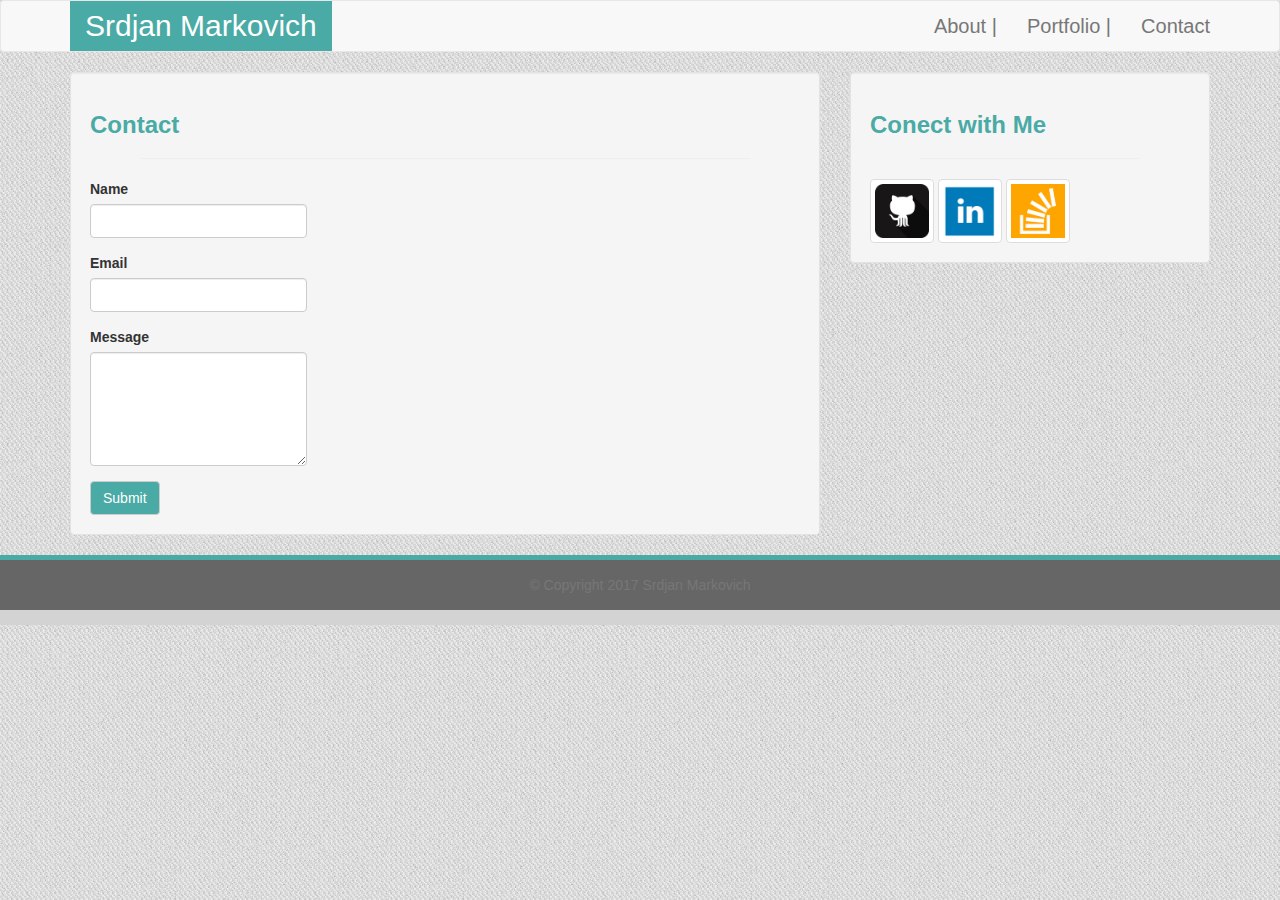
==== contact.html @ 41fa4f44 "Added new file" ====
<!DOCTYPE html>
<html>
<head>
	<meta charset="UTF-8">
	<link rel="stylesheet" href="https://maxcdn.bootstrapcdn.com/bootstrap/3.3.7/css/bootstrap.min.css" integrity="sha384-BVYiiSIFeK1dGmJRAkycuHAHRg32OmUcww7on3RYdg4Va+PmSTsz/K68vbdEjh4u" crossorigin="anonymous">
	<link rel="stylesheet" href="assets/style.css">
	<title>Contact</title>
</head>
<body>

	<nav class="navbar navbar-default">
		<div class="container-fluid">
			<div class="container">
				<ul class="nav navbar-nav">
					<li class="active"><a href="index.html" id="brand">Srdjan Markovich</a></li>
				</ul>
				<ul class="nav navbar-nav navbar-right">
					<li><a href="index.html" id="links"> About | </a></li>
					<li><a href="portfolio.html" id="links">Portfolio | </a></li>
					<li><a href="contact.html" id="links"> Contact </a></li>
				</ul>
			</div>
		</div>
	</nav>

	<div class="container">
		<div class="row">
			<div class="col-md-8">
				<div class="well">
					<h3><b>Contact</b></h3> 
					<hr> 
					<div class="row">
						<div class="col-md-4">
							<!--img class="me" src="assets/images/mypicture.png" class="img-thumbnail" alt="My Picture"-->
					<form>
							<div class="form-group">
   				 			<label for="name">Name</label>
    						<input type="name" class="form-control" id="name">
  						</div>
							<div class="form-group">
    						<label for="email">Email</label>
    						<input type="email" class="form-control" id="email">
  						</div>
						<div class="form-group">
  						<label for="comment">Message</label>
  						<textarea class="form-control" rows="5" id="message"></textarea>
					</div>
  					<button type="submit" class="btn btn-default">Submit</button>
					</form>

						</div>
						<div class="col-md-8">
							
							</div>
						</div>
					</div>
				</div>
				
				<div class="col-md-4">
					<div class="well">
						<h3><b>Conect with Me</b></h3> 
						<hr>    
						<div class="connect_group">
							<a href="https://github.com/srdjan01" target="_blank"><img src="assets/images/github.png" class="img-thumbnail" alt="github"></a>
							<a href="https://www.linkedin.com/in/srdjan-markovich-9a47647b" target="_blank"><img src="assets/images/linkedin.png" class="img-thumbnail" alt="linkedin"></a>
							<a href="https://stackoverflow.com/users/8460258/srdjan01" target="_blank"><img src="assets/images/stackoverflow.png" class="img-thumbnail" alt="stackoverflow"></a>
						</div>
					</div>
				</div>
			</div>
		</div>

		<div id="footer">
			<p>&copy; Copyright 2017 Srdjan Markovich</p>
		</div>

	</body>
	</html>
---- assets/style.css ----
body {
	background-image: url("images/cheap_diagonal_fabric.png");
}

p {
	text-align: left;
	color: #777777;
}

h3 {
	color: #4aaaa5;
}

.me {
	width: 100%;
	height: auto;
}

li {
	font-size: 20px;
}

hr {
	margin-left: 50px;
	margin-right: 50px;
}


#footer {
	height: 70px;
	background-color: lightgray;
}

#footer>p {
	text-align: center;
	padding-top: 15px;
	padding-bottom: 15px;
	color: #777777;
	border-top: 5px solid #4aaaa5;
	background-color: #666666;
}

#brand {
	background-color: #4aaaa5;
	font-size: 1.5em;
	color: white;
}

.img-thumbnail {
	width: 20%;
	height: auto;
}

.connect_group {
	padding-left: 15px:;
}

.btn-default {
	background-color: #4aaaa5;
	color: white;
}

.form_group {
	
}
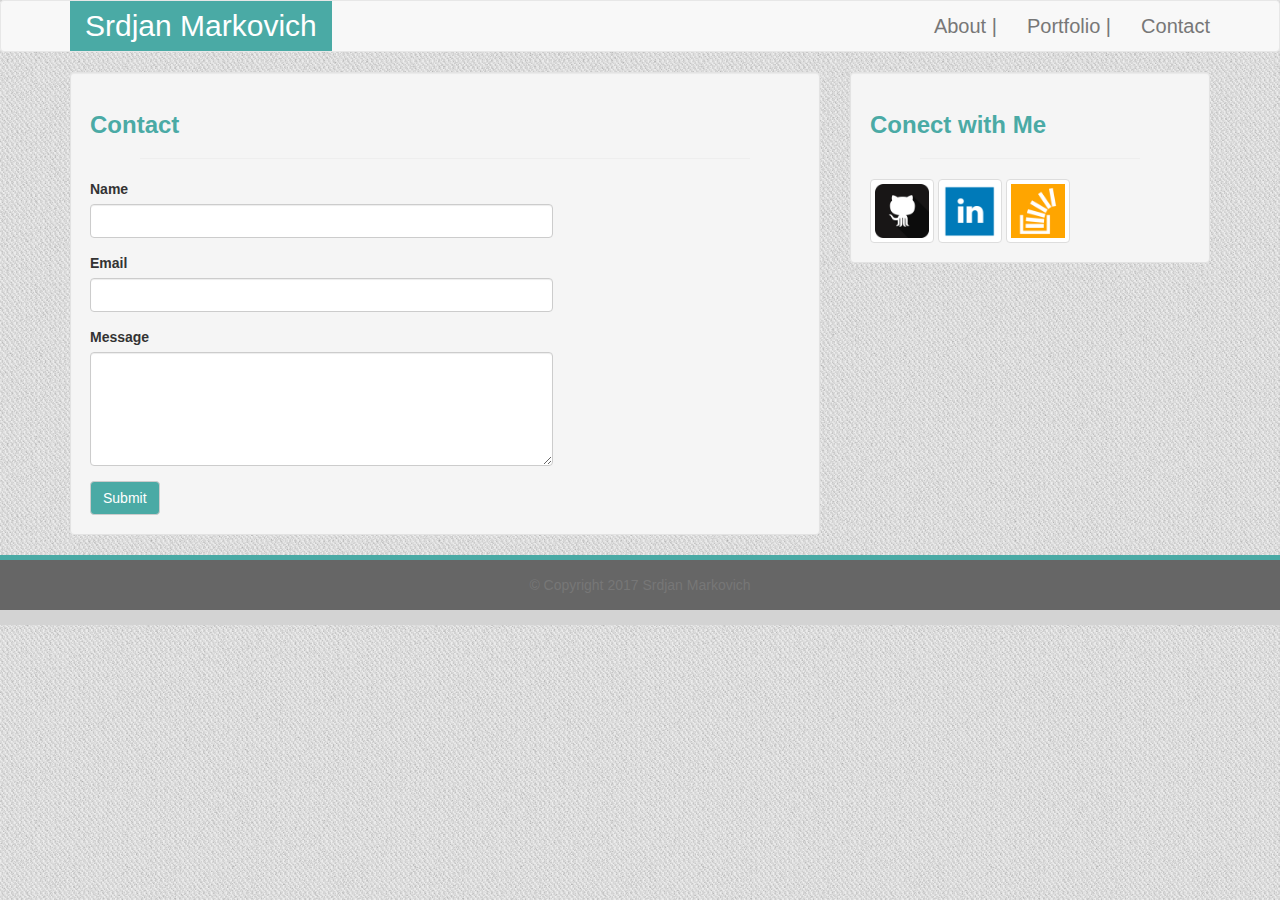
==== commit c2a93f4e: "Added a new page" ====
--- a/contact.html
+++ b/contact.html
@@ -30,7 +30,7 @@
 					<h3><b>Contact</b></h3> 
 					<hr> 
 					<div class="row">
-						<div class="col-md-4">
+						<div class="col-md-8">
 							<!--img class="me" src="assets/images/mypicture.png" class="img-thumbnail" alt="My Picture"-->
 					<form>
 							<div class="form-group">
@@ -49,7 +49,7 @@
 					</form>
 
 						</div>
-						<div class="col-md-8">
+						<div class="col-md-4">
 							
 							</div>
 						</div>
--- a/assets/style.css
+++ b/assets/style.css
@@ -11,7 +11,7 @@
 	color: #4aaaa5;
 }
 
-.me {
+div img.me {
 	width: 100%;
 	height: auto;
 }
@@ -64,4 +64,53 @@
 	
 }
 
+div a img.portfolio_pics {
+	width: 30%;
+	height: auto;
+	margin: 10px 10px;
+	display: inline-block;
+	}
 
+img.image_banner {
+    position: relative;
+}
+span.image_banner {
+    position: absolute;
+    margin-top: 50px;
+    margin-left: 20px;
+    margin-right: auto;
+    padding: 15px;
+    background-color: darkgray;
+
+/*@media (max-width: @screen-md-max) {
+	
+}*/
+
+@media only screen and (max-width: 992px) {
+
+   div img.img-thumbnail {
+	width: 50%;
+	height: auto;
+	margin-left: auto;
+	margin-right: auto;
+	display: block;
+	}
+	
+	div.connect_group a img {
+	width: 20%;
+	height: auto;
+	margin-left: auto;
+	margin-right: auto;
+	display: inline-block;
+	}
+
+	div a img.portfolio_pics {
+	width: 45%;
+	height: auto;
+	margin: 15px 15px;
+	display: inline-block;
+	}
+}
+
+
+
